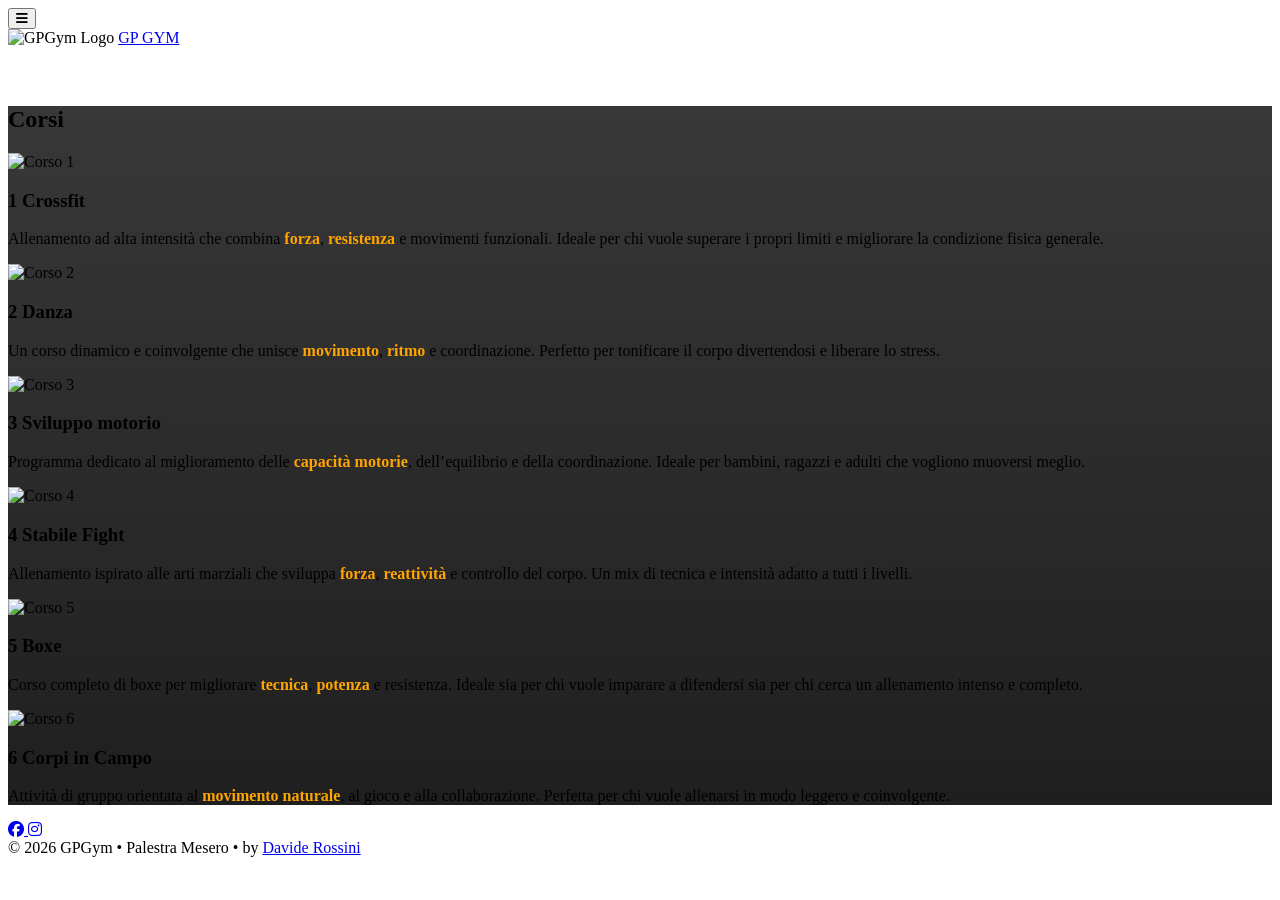
==== corsi.html @ 9b40e356 "Primo caricamento del sito" ====
<!DOCTYPE html>
<html lang="it">
<head>
    <meta charset="UTF-8">
    <meta name="viewport" content="width=device-width, initial-scale=1.0">
    <title>GP Gym - Palestra Mesero</title>
    <script src="https://cdn.tailwindcss.com"></script>
    <link rel="stylesheet" href="https://cdnjs.cloudflare.com/ajax/libs/font-awesome/6.5.1/css/all.min.css">
    <link href="https://fonts.googleapis.com/css2?family=Montserrat:wght@400;700;900&display=swap" rel="stylesheet">

    <!-- Favicon -->
    <link rel="icon" type="image/jpg" href="img/Logo_Palestra_b.jpg">
    <link rel="apple-touch-icon" href="img/Logo_Palestra_b.jpg">

    <link rel="stylesheet" href="style.css">
</head>

<body class="bg-zinc-950 text-white overflow-x-hidden">

    <div id="top"></div>

    <!-- NAVBAR -->
    <nav class="fixed top-0 w-full z-50 glass border-b border-white/10">
        <div class="max-w-7xl mx-auto px-1 h-20 flex items-center">
            <button id="hamburger" class="w-12 h-12 flex items-center justify-center text-3xl focus:outline-none transition-colors hover:text-orange-400">
                <i id="hamburger-icon" class="fa-solid fa-bars text-white"></i>
            </button>
            <div class="flex items-center gap-3 ml-3">
                <img src="img/Logo_Palestra_w_nobg.png" alt="GPGym Logo" class="logo-nav">
                <a href="index.html#top" class="title-font cursor-pointer">GP GYM</a>
            </div>
        </div>
    </nav>

    <!-- MOBILE MENU -->
    <div id="mobile-menu" class="hidden fixed top-0 left-0 h-full w-80 bg-zinc-950 border-r border-white/10 z-[70] shadow-2xl pt-6 transition-transform duration-300 overflow-y-auto pb-10" style="transform: translateX(-100%);">
        <div class="flex justify-end px-6 mb-8">
            <button onclick="toggleMenu()" class="text-4xl text-white hover:text-orange-400 transition-colors">
                <i class="fa-solid fa-xmark"></i>
            </button>
        </div>
        <div class="flex flex-col px-8 space-y-8 text-2xl font-medium">
            <a href="index.html" onclick="toggleMenu()" class="hover:text-orange-400 py-2">Home</a>
            <a href="offerta.html" onclick="toggleMenu()" class="hover:text-orange-400 py-2">Offerta</a>
            <a href="servizi.html" onclick="toggleMenu()" class="hover:text-orange-400 py-2">Servizi</a>
            <a href="corsi.html" onclick="toggleMenu()" class="hover:text-orange-400 py-2">Corsi</a>
            <a href="contatti.html" onclick="toggleMenu()" class="hover:text-orange-400 py-2">Contatti</a>
            <a href="dove-trovarci.html" onclick="toggleMenu()" class="hover:text-orange-400 py-2">Dove trovarci</a>
        </div>
    </div>

    <!-- SEZIONE PRINCIPALE -->
    <section class="pt-28 pb-28 md:pt-32 md:pb-36 relative overflow-hidden"
        style="background: linear-gradient(rgba(0,0,0,0.78), rgba(0,0,0,0.88)), url('img/Gym_BW3.jpg') center/cover no-repeat fixed;">
        
        <div class="max-w-7xl mx-auto px-6 sm:px-8 relative z-10">
            
            <!-- Titolo -->
            <h2 class="title-font text-3xl sm:text-4xl md:text-5xl font-bold text-center mb-10 md:mb-16 leading-tight">
                Corsi
            </h2>

            <!-- RIGA SUPERIORE: 3 riquadri -->
            <div class="grid grid-cols-1 md:grid-cols-3 gap-6 md:gap-8">

                <!-- Riquadro 1 -->
                <div class="glass neon-card rounded-3xl overflow-hidden border border-transparent">
                    <img src="https://picsum.photos/id/1015/800/500" alt="Corso 1" class="w-full h-48 object-cover">
                    <div class="p-6">
                        <h3 class="text-xl md:text-2xl font-semibold mb-3 flex items-center gap-0">
                            <span class="step-number">1</span>
                            Crossfit
                        </h3>
                        <p class="text-base text-zinc-300 leading-relaxed">
                            Allenamento ad alta intensità che combina <span style="color: orange; font-weight: bold;">forza</span>, <span style="color: orange; font-weight: bold;">resistenza</span> e movimenti funzionali. Ideale per chi vuole superare i propri limiti e migliorare la condizione fisica generale.
                        </p>
                    </div>
                </div>

                <!-- Riquadro 2 -->
                <div class="glass neon-card rounded-3xl overflow-hidden border border-transparent">
                    <img src="https://picsum.photos/id/201/800/500" alt="Corso 2" class="w-full h-48 object-cover">
                    <div class="p-6">
                        <h3 class="text-xl md:text-2xl font-semibold mb-3 flex items-center gap-0">
                            <span class="step-number">2</span>
                            Danza
                        </h3>
                        <p class="text-base text-zinc-300 leading-relaxed">
                            Un corso dinamico e coinvolgente che unisce <span style="color: orange; font-weight: bold;">movimento</span>, <span style="color: orange; font-weight: bold;">ritmo</span> e coordinazione. Perfetto per tonificare il corpo divertendosi e liberare lo stress.
                        </p>
                    </div>
                </div>

                <!-- Riquadro 3 -->
                <div class="glass neon-card rounded-3xl overflow-hidden border border-transparent">
                    <img src="https://picsum.photos/id/866/800/500" alt="Corso 3" class="w-full h-48 object-cover">
                    <div class="p-6">
                        <h3 class="text-xl md:text-2xl font-semibold mb-3 flex items-center gap-0">
                            <span class="step-number">3</span>
                            Sviluppo motorio
                        </h3>
                        <p class="text-base text-zinc-300 leading-relaxed">
                            Programma dedicato al miglioramento delle <span style="color: orange; font-weight: bold;">capacità motorie</span>, dell’equilibrio e della coordinazione. Ideale per bambini, ragazzi e adulti che vogliono muoversi meglio.
                        </p>
                    </div>
                </div>

            </div>

            <!-- RIGA INFERIORE: 3 riquadri -->
            <div class="grid grid-cols-1 md:grid-cols-3 gap-6 md:gap-8 mt-6 md:mt-8">

                <!-- Riquadro 4 -->
                <div class="glass neon-card rounded-3xl overflow-hidden border border-transparent">
                    <img src="https://picsum.photos/id/64/800/500" alt="Corso 4" class="w-full h-48 object-cover">
                    <div class="p-6">
                        <h3 class="text-xl md:text-2xl font-semibold mb-3 flex items-center gap-0">
                            <span class="step-number">4</span>
                            Stabile Fight
                        </h3>
                        <p class="text-base text-zinc-300 leading-relaxed">
                            Allenamento ispirato alle arti marziali che sviluppa <span style="color: orange; font-weight: bold;">forza</span>, <span style="color: orange; font-weight: bold;">reattività</span> e controllo del corpo. Un mix di tecnica e intensità adatto a tutti i livelli.
                        </p>
                    </div>
                </div>

                <!-- Riquadro 5 -->
                <div class="glass neon-card rounded-3xl overflow-hidden border border-transparent">
                    <img src="https://picsum.photos/id/1005/800/500" alt="Corso 5" class="w-full h-48 object-cover">
                    <div class="p-6">
                        <h3 class="text-xl md:text-2xl font-semibold mb-3 flex items-center gap-0">
                            <span class="step-number">5</span>
                            Boxe
                        </h3>
                        <p class="text-base text-zinc-300 leading-relaxed">
                            Corso completo di boxe per migliorare <span style="color: orange; font-weight: bold;">tecnica</span>, <span style="color: orange; font-weight: bold;">potenza</span> e resistenza. Ideale sia per chi vuole imparare a difendersi sia per chi cerca un allenamento intenso e completo.
                        </p>
                    </div>
                </div>

                <!-- Riquadro 6 -->
                <div class="glass neon-card rounded-3xl overflow-hidden border border-transparent">
                    <img src="https://picsum.photos/id/1025/800/500" alt="Corso 6" class="w-full h-48 object-cover">
                    <div class="p-6">
                        <h3 class="text-xl md:text-2xl font-semibold mb-3 flex items-center gap-0">
                            <span class="step-number">6</span>
                            Corpi in Campo
                        </h3>
                        <p class="text-base text-zinc-300 leading-relaxed">
                            Attività di gruppo orientata al <span style="color: orange; font-weight: bold;">movimento naturale</span>, al gioco e alla collaborazione. Perfetta per chi vuole allenarsi in modo leggero e coinvolgente.
                        </p>
                    </div>
                </div>

            </div>

        </div>
    </section>

    <!-- FOOTER -->
    <footer class="bg-zinc-950 py-6 border-t border-white/10">
        <div class="max-w-7xl mx-auto px-4 sm:px-6">
            <div class="flex justify-center gap-8 sm:gap-10 text-3xl sm:text-4xl">
                <a href="https://www.facebook.com/share/1HF1QUmC4y/" target="_blank">
                    <i class="fa-brands fa-facebook"></i>
                </a>
                <a href="https://www.instagram.com/gpgym.mesero?igsh=MW1wYTZhcmNqNWN4bg==" target="_blank">
                    <i class="fa-brands fa-instagram"></i>
                </a>
            </div>
            <div class="text-center text-zinc-500 text-sm mt-4">
                © 2026 GPGym • Palestra Mesero • by 
                <a href="https://www.instagram.com/davi_rossi08/" target="_blank">Davide Rossini</a>
            </div>
        </div>
    </footer>

    <script>
        // Scroll in alto al caricamento
        window.addEventListener("load", () => {
            window.scrollTo(0, 0);
        });

        // Menu mobile
        const hamburger = document.getElementById('hamburger');
        const mobileMenu = document.getElementById('mobile-menu');
        let isOpen = false;

        function toggleMenu() {
            isOpen = !isOpen;
            if (isOpen) {
                mobileMenu.classList.remove('hidden');
                setTimeout(() => mobileMenu.style.transform = 'translateX(0)', 10);
            } else {
                mobileMenu.style.transform = 'translateX(-100%)';
                setTimeout(() => mobileMenu.classList.add('hidden'), 400);
            }
        }

        document.querySelectorAll("#mobile-menu a").forEach(link => {
            link.addEventListener("click", () => {
                isOpen = false;
                mobileMenu.style.transform = "translateX(-100%)";
                setTimeout(() => mobileMenu.classList.add("hidden"), 300);
            });
        });

        document.addEventListener("click", (e) => {
            if (!isOpen) return;
            if (mobileMenu.contains(e.target)) return;
            if (hamburger.contains(e.target)) return;
            toggleMenu();
        });

        hamburger.addEventListener("click", (e) => {
            e.stopPropagation();
            toggleMenu();
        });

        // Bottone torna su
        const backToTop = document.createElement("button");
        backToTop.id = "backToTop";
        backToTop.innerHTML = "↑";
        backToTop.classList.add("btn-sub", "rounded-2xl", "font-semibold");
        backToTop.style.padding = "6px 10px";
        backToTop.style.fontSize = "18px";
        backToTop.style.position = "fixed";
        backToTop.style.bottom = "20px";
        backToTop.style.right = "20px";
        backToTop.style.opacity = "0";
        backToTop.style.pointerEvents = "none";
        backToTop.style.zIndex = "999999";
        backToTop.style.transition = "opacity 0.25s ease";
        document.body.appendChild(backToTop);

        window.addEventListener("scroll", () => {
            if (window.scrollY > 110) {
                backToTop.style.opacity = "1";
                backToTop.style.pointerEvents = "auto";
            } else {
                backToTop.style.opacity = "0";
                backToTop.style.pointerEvents = "none";
            }
        });

        backToTop.addEventListener("click", () => {
            window.scrollTo({ top: 0, behavior: "smooth" });
        });
    </script>

</body>
</html>
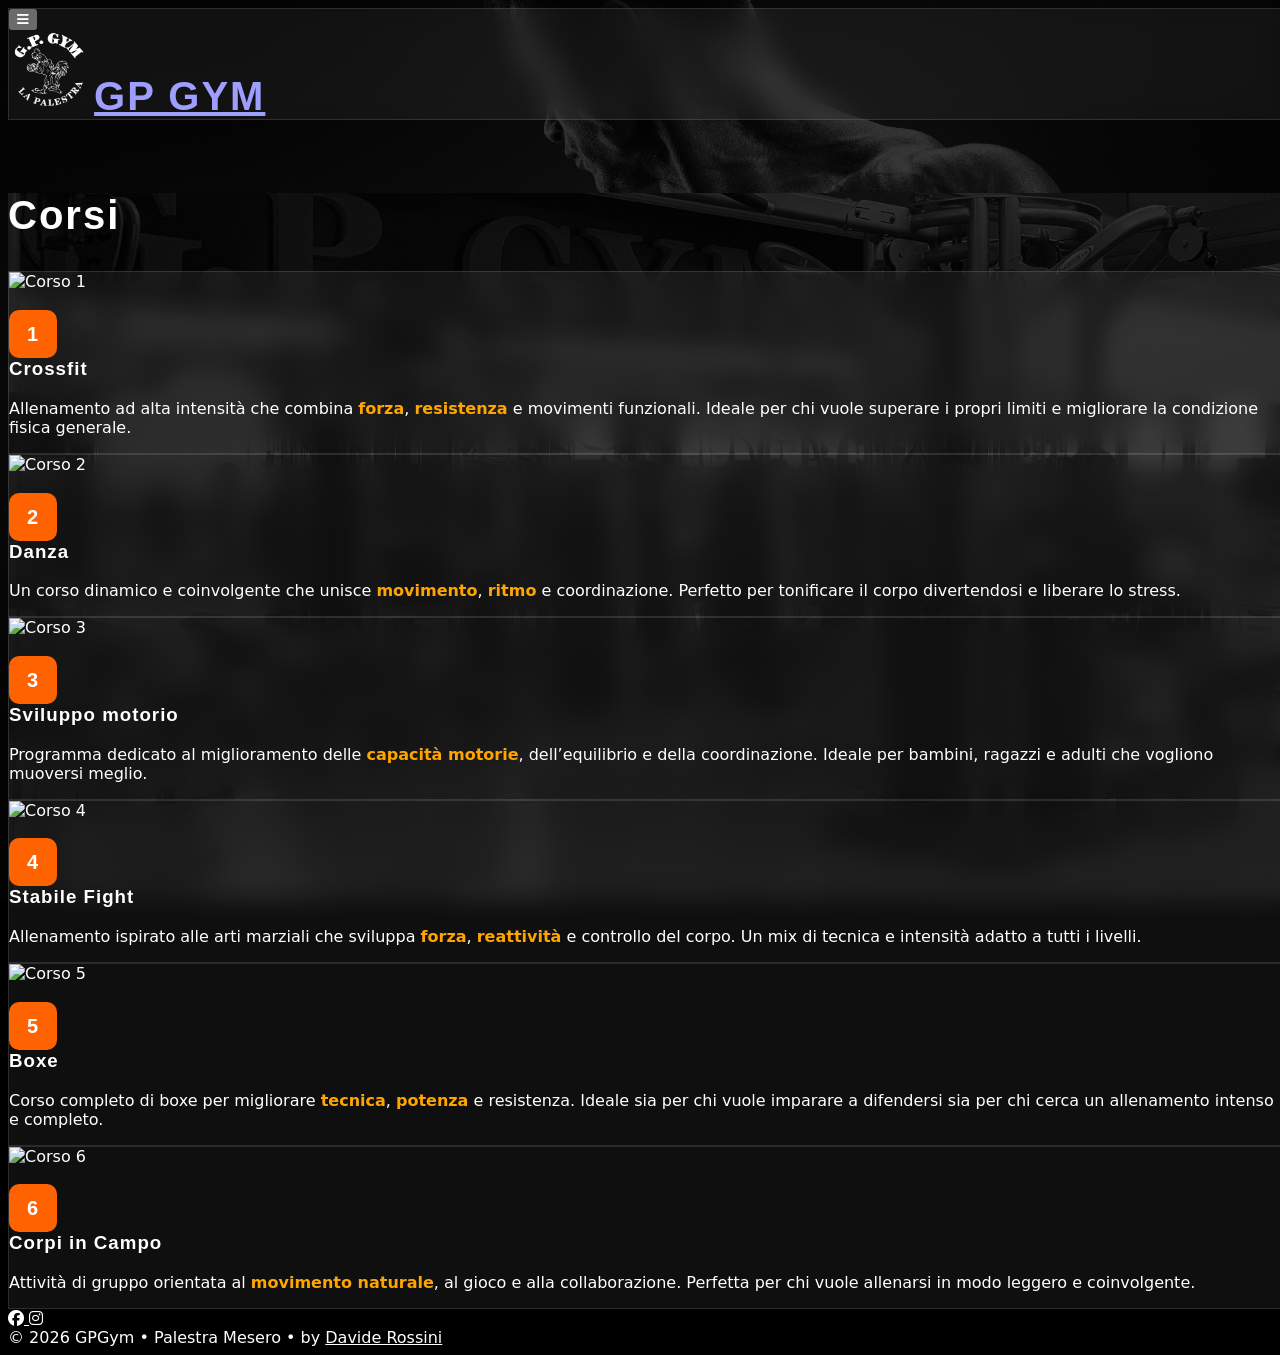
==== commit a2116af3: "Fix HTML structure and add fixed background" ====
--- a/corsi.html
+++ b/corsi.html
@@ -16,6 +16,9 @@
 </head>
 
 <body class="bg-zinc-950 text-white overflow-x-hidden">
+
+    <!-- Sfondo fisso -->
+    <div class="fixed-bg"></div>
 
     <div id="top"></div>
 
@@ -249,4 +252,4 @@
     </script>
 
 </body>
-</html>+</html>
--- a/style.css
+++ b/style.css
@@ -0,0 +1,286 @@
+@import url('https://fonts.googleapis.com/css2?family=Inter:wght@400;500;600;700&family=Space+Grotesk:wght@500;600;700&display=swap');
+
+html {
+    scroll-behavior: smooth;
+    color-scheme: only dark;
+}
+
+:root {
+    --accent: #FF6200;
+    color-scheme: only dark;
+    forced-color-adjust: none;
+    -webkit-forced-color-adjust: none;
+}
+
+/* ========== FIX OSCILLAZIONE SU MOBILE ========== */
+html, body {
+    overflow-x: hidden !important;
+    width: 100%;
+    max-width: 100vw;
+}
+
+* {
+    max-width: 100%;
+    forced-color-adjust: none !important;
+    -webkit-forced-color-adjust: none !important;
+}
+
+img, video, iframe {
+    max-width: 100%;
+    height: auto;
+}
+
+body {
+    font-family: 'Inter', system-ui, sans-serif;
+    background-color: #000;
+    color: #fff;
+}
+
+.title-font {
+    font-family: 'Montserrat', sans-serif;
+    font-size: clamp(1.8rem, 5vw, 2.5rem);
+    font-weight: 900;
+    letter-spacing: 2px;
+}
+
+h1, h2, h3, h4, h5, h6 {
+    font-family: 'Montserrat', sans-serif;
+    font-weight: 900;
+    letter-spacing: 1px;
+}
+
+/* Sfondo fisso che non si muove mai */
+.fixed-bg {
+    position: fixed;
+    top: 0;
+    left: 0;
+    width: 100%;
+    height: 100%;
+    background: linear-gradient(rgba(0,0,0,0.75), rgba(0,0,0,0.88)),
+                url('img/Home_img.jpg') center/cover no-repeat;
+    z-index: -1;          /* sta dietro a tutto */
+    pointer-events: none; /* non interferisce con i click */
+}
+
+/* La sezione hero non ha più lo sfondo */
+.hero-bg {
+    background: none !important; /* importante */
+    position: relative;
+    z-index: 1;
+}
+
+.neon-text {
+    text-shadow: 0 0 25px var(--accent);
+}
+
+.glass {
+    background: rgba(255,255,255,0.06);
+    backdrop-filter: blur(12px);
+    border: 1px solid rgba(255,255,255,0.12);
+}
+
+.neon-card {
+    transition: all 0.4s ease;
+}
+
+.btn-sub {
+    background: transparent;
+    border: 2px solid #fff;
+    color: white;
+    transition: all 0.3s ease;
+}
+
+/* ========== EFFETTI NEON E HOVER SOLO SU COMPUTER ========== */
+@media (hover: hover) and (pointer: fine) {
+    .neon-card:hover {
+        box-shadow: 0 0 35px -5px #FF6200,
+                    0 0 60px -10px #FF6200;
+        transform: translateY(-8px);
+    }
+
+    .btn-sub:hover {
+        background: var(--accent);
+        border-color: var(--accent);
+        color: white;
+        box-shadow: 0 0 25px #FF6200;
+        transform: translateY(-2px);
+    }
+}
+
+/* ========== EFFETTO TEMPORANEO SU MOBILE (solo i tasti) ========== */
+@media (hover: none) {
+    .btn-sub:active {
+        background: var(--accent);
+        border-color: var(--accent);
+        color: white;
+        box-shadow: 0 0 25px #FF6200;
+        transform: translateY(-2px);
+    }
+}
+
+/* ========== STEP NUMBER - PROTEZIONE FORTE CONTRO MODALITÀ NOTTE ========== */
+.step-number {
+    background-color: #FF6200 !important;
+    background-image: linear-gradient(#FF6200, #FF6200) !important;
+    color: white !important;
+    font-weight: bold;
+    width: 38px;
+    height: 38px;
+    display: flex;
+    align-items: center;
+    justify-content: center;
+    border-radius: 10px;
+    font-size: 16px;
+    margin-right: 10px;
+    line-height: 1;
+    flex-shrink: 0;
+    forced-color-adjust: none !important;
+    -webkit-forced-color-adjust: none !important;
+}
+
+@media (min-width: 480px) {
+    .step-number {
+        width: 42px;
+        height: 42px;
+        font-size: 18px;
+        margin-right: 12px;
+    }
+}
+
+@media (min-width: 768px) {
+    .step-number {
+        width: 48px;
+        height: 48px;
+        font-size: 20px;
+        margin-right: 14px;
+    }
+}
+
+/* Carousel */
+.carousel {
+    overflow: hidden;
+    position: relative;
+}
+.carousel-inner {
+    display: flex;
+    transition: transform 0.5s ease;
+}
+
+/* Logo navbar */
+.logo-nav {
+    height: 56px;
+    width: auto;
+    object-fit: contain;
+}
+
+@media (min-width: 480px) {
+    .logo-nav {
+        height: 68px;
+    }
+}
+
+@media (min-width: 768px) {
+    .logo-nav {
+        height: 80px;
+    }
+}
+
+/* Loghi marche attrezzi */
+.brand-box {
+    width: 100%;
+    height: 140px;
+    display: flex;
+    justify-content: center;
+    align-items: center;
+}
+
+@media (min-width: 480px) {
+    .brand-box {
+        height: 160px;
+    }
+}
+
+@media (min-width: 768px) {
+    .brand-box {
+        height: 180px;
+    }
+}
+
+.brand-img {
+    max-width: 120%;
+    max-height: 100%;
+    object-fit: contain;
+}
+
+/* Freccetta laterale */
+#backToTop {
+    opacity: 0;
+    transition: opacity 0.3s ease;
+}
+
+#backToTop.show {
+    opacity: 1;
+}
+
+/* Icona quadrata accanto ai titoli dei riquadri - PROTEZIONE FORTE */
+.title-icon {
+    width: 38px;
+    height: 38px;
+    border-radius: 10px;
+    overflow: hidden;
+    flex-shrink: 0;
+    background-color: #FF6200 !important;
+    background-image: linear-gradient(#FF6200, #FF6200) !important;
+    display: flex;
+    align-items: center;
+    justify-content: center;
+    forced-color-adjust: none !important;
+    -webkit-forced-color-adjust: none !important;
+}
+
+.title-icon img {
+    width: 85%;
+    height: 85%;
+    object-fit: cover;
+}
+
+@media (min-width: 480px) {
+    .title-icon {
+        width: 42px;
+        height: 42px;
+    }
+}
+
+@media (min-width: 768px) {
+    .title-icon {
+        width: 48px;
+        height: 48px;
+    }
+}
+
+/* ========== LINK SOCIAL FOOTER ========== */
+footer a {
+    color: white;
+    transition: color 0.2s ease;
+    outline: none;
+}
+
+/* Solo su PC → arancione al passaggio del mouse */
+@media (hover: hover) and (pointer: fine) {
+    footer a:hover {
+        color: #FF6200;
+    }
+}
+
+/* Solo su mobile → arancione solo mentre premi */
+@media (hover: none) {
+    footer a:active {
+        color: #FF6200;
+    }
+}
+
+/* Quando torni sul sito il colore torna subito bianco */
+footer a:focus,
+footer a:focus-visible {
+    color: white;
+}
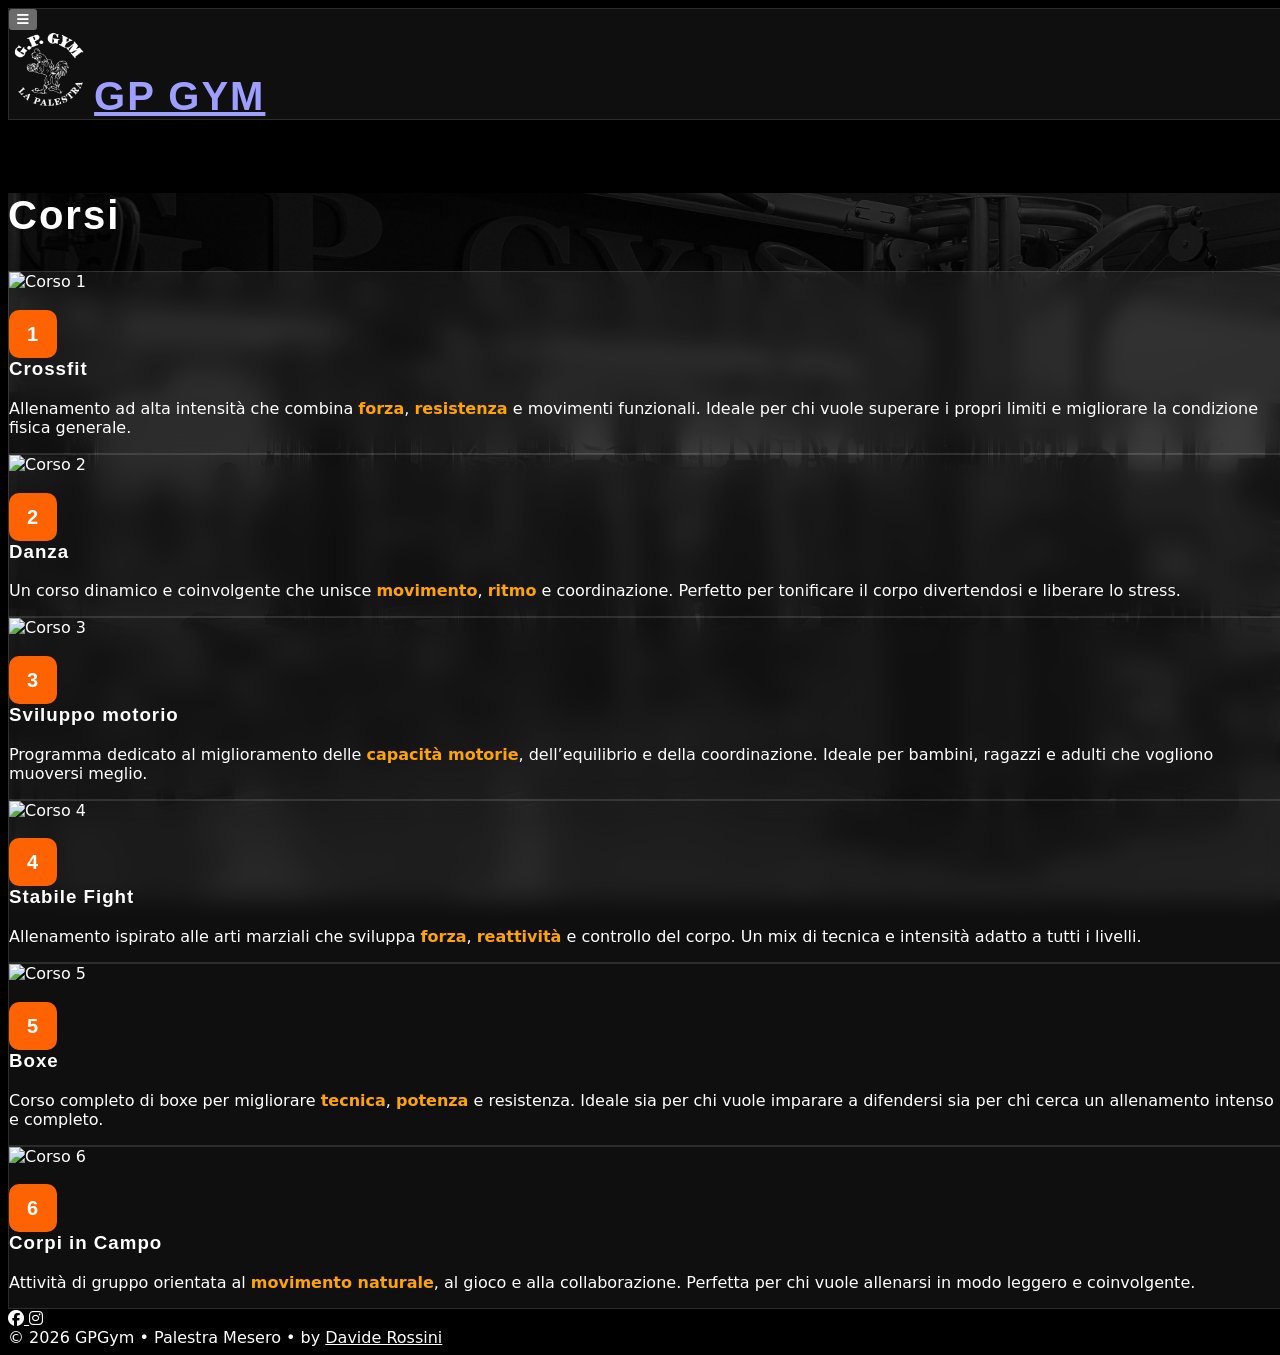
==== commit 76123546: "Refactor HTML structure and content for corsi page" ====
--- a/corsi.html
+++ b/corsi.html
@@ -16,9 +16,6 @@
 </head>
 
 <body class="bg-zinc-950 text-white overflow-x-hidden">
-
-    <!-- Sfondo fisso -->
-    <div class="fixed-bg"></div>
 
     <div id="top"></div>
 
